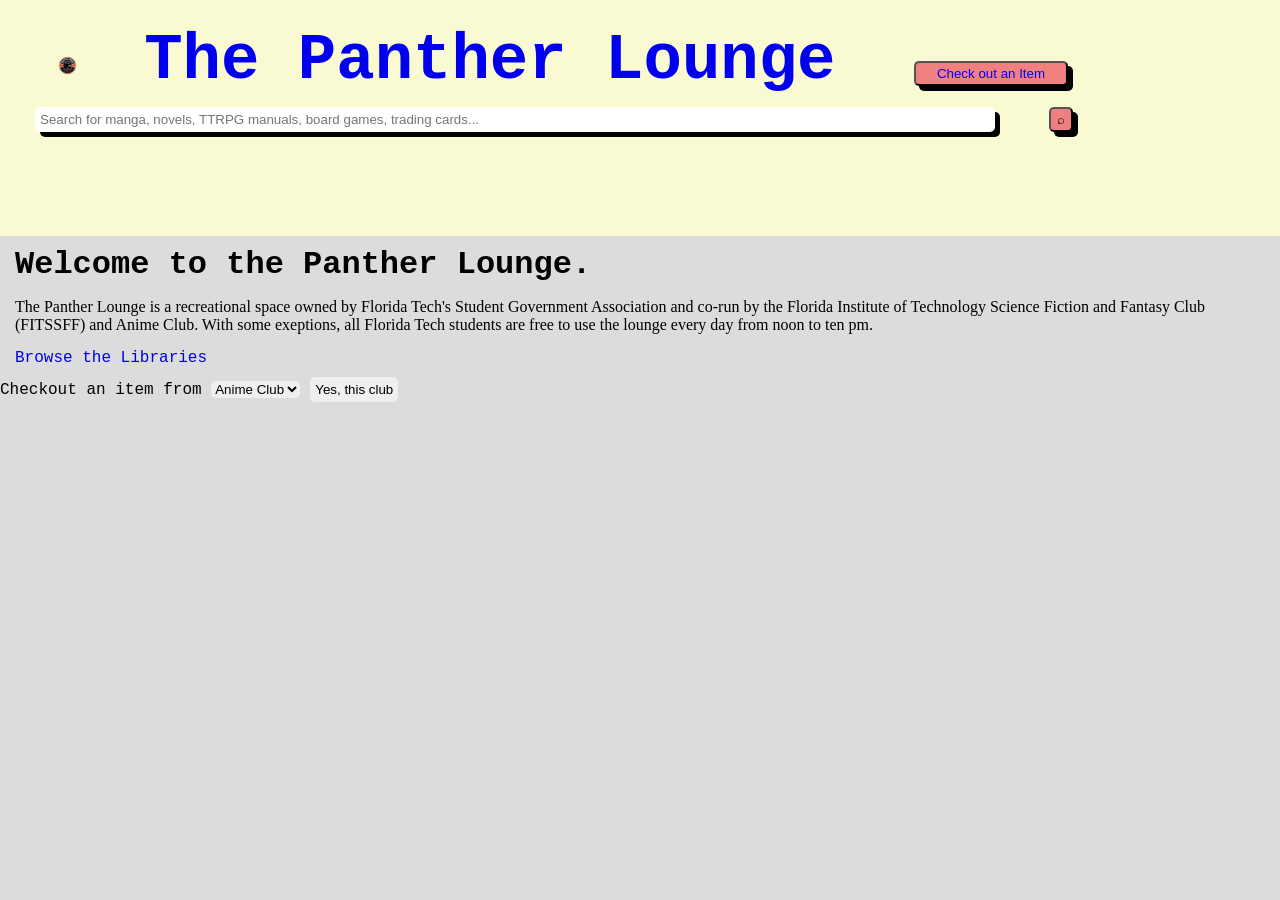
==== public/index.html @ e0794dd1 "adding logo" ====
<html>

<head>
   <title>
      Panther Lounge Database
   </title>
   <script src="script.js">
   </script>
   <link rel="stylesheet" href="style.css">
   <link rel="favicon" href="../assets/lounge_logo_trans.png">
</head>

<header>
   <h1>
   <a href="index.html">
      <img class="logo" src="../assets/lounge_logo_trans.png">
      <h1>
         The Panther Lounge
   </a>
   </h1>

   <!-- add links to the linktree for both clubs -->

   <button>
      <a href="checkout.html">
         Check out an Item
      </a>
   </button>

   <form>
      <!-- send submission to search bar in the catalog section -->
      <input style="width: 75%;" id="searchQ" name="searchBar" type="text"
         placeholder="Search for manga, novels, TTRPG manuals, board games, trading cards...">
      <a href="catalog.html">
         <button type="submit">
            ⌕
         </button>
      </a>
   </form>
</header>

<body>
   <h1>
      Welcome to the Panther Lounge.
   </h1>
   <p>
      The Panther Lounge is a recreational space owned by Florida Tech's
      Student Government Association and co-run by the Florida Institute
      of Technology Science Fiction and Fantasy Club (FITSSFF) and Anime Club.
      With some exeptions, all Florida Tech students are free to use the lounge
      every day from noon to ten pm.
   </p>
   <a href="catalog.html">
      Browse the Libraries
   </a>

   <form>
      Checkout an item from
      <select name="club" id="chooseClub">
         <option type="submit" value="anime">
            Anime Club
         </option>
         <option value="fitssff">
            FITSSFF
         </option>
         <a href="checkout.html">
            <input type="submit" value="Yes, this club">
         </a>
      </select>
   </form>
</body>

</html>
---- public/style.css ----
a {
   text-decoration: none;
   margin: 10px;
   padding: 5px;
}

body {
   background-color: gainsboro;
   display: inline-block;
   font-family: 'Courier New', Courier, monospace;
   margin: 0px;
}

button {
   background-color: lightcoral;
   border-radius: 5px;
   box-shadow: 5px 5px;
   cursor: pointer;
   height: 25px;
   margin: 10px;
   transition: .3s;
}

button:hover {
   background: none;
   box-shadow: none;
}

div {
   background-color: lightcoral;
   border-radius: 5px;
   box-shadow: 5px 5px;
   margin: 10px;
   padding: 5px;
}

header {
   background-color: lightgoldenrodyellow;
   margin-bottom: 10px;
   padding: 25px;
   width: 100%;
}

header button {
   text-align: right;
}

h1 {
   display: inline;
   margin: 10px;
   padding: 5px;
}

input {
   border: none;
   border-radius: 5px;
   margin: 10px;
   padding: 5px;
}

p {
   border-radius: 5px;
   font-family: Verdana;
   font-size: medium;
   margin: 10px;
   padding: 5px;
}

th {
   border-bottom-style: 10px dotted;
   border-right-style: 10px dotted;
   padding: 10px;
   text-align: left;
}

select {
   border: none;
   border-radius: 5px;
}

.logo {
   height: 25px;
   width: 25px;
}

#boxes {
   display: none;
}

#searchBar {
   width: 75%;
}

#searchQ {
   box-shadow: 5px 5px;
   width: 75%;
}
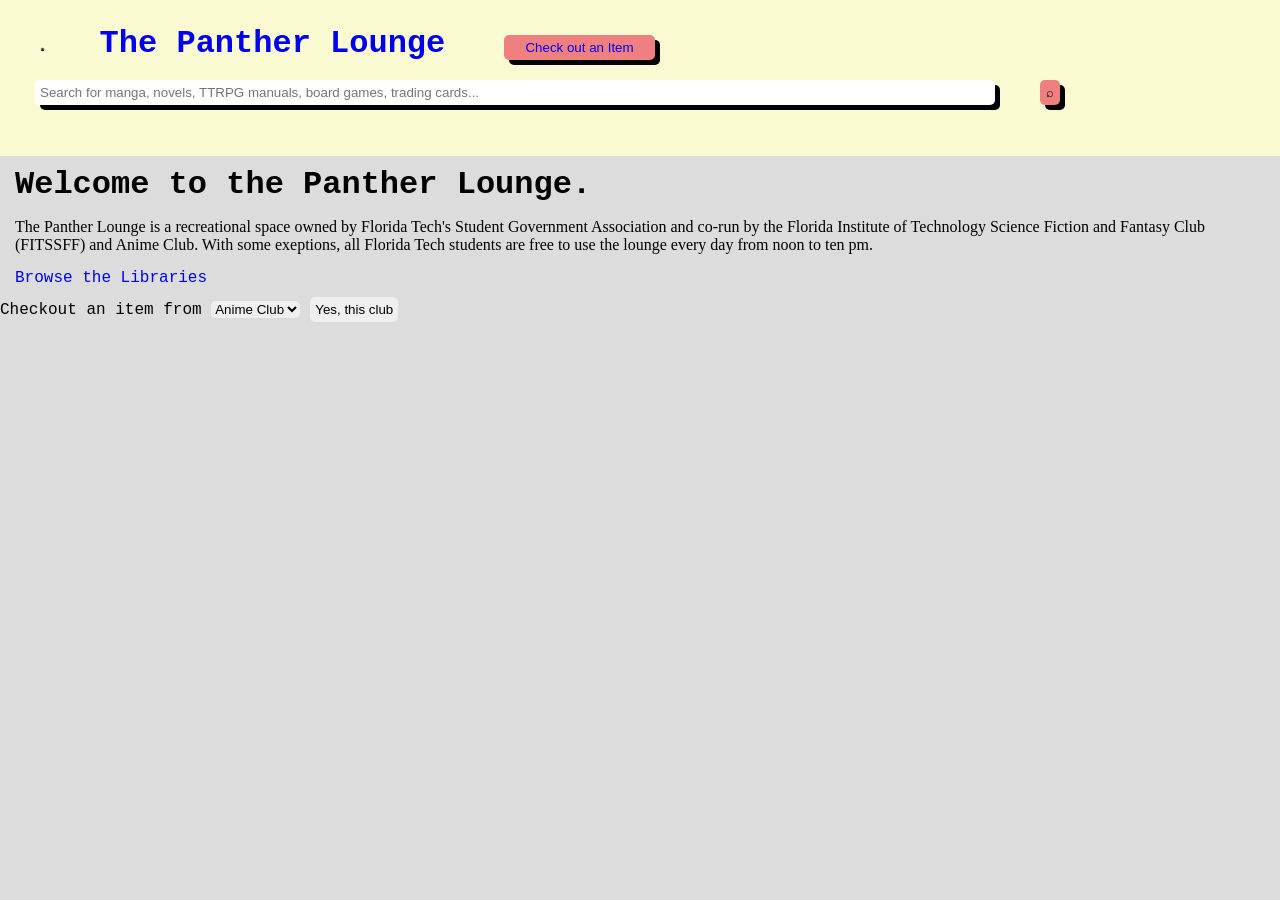
==== commit dd9c2a94: "note to future us: when we add items to the table, we need to add a "click to copy" function button " ====
--- a/public/index.html
+++ b/public/index.html
@@ -11,7 +11,6 @@
 </head>
 
 <header>
-   <h1>
    <a href="index.html">
       <img class="logo" src="../assets/lounge_logo_trans.png">
       <h1>
--- a/public/style.css
+++ b/public/style.css
@@ -13,6 +13,7 @@
 
 button {
    background-color: lightcoral;
+   border: none;
    border-radius: 5px;
    box-shadow: 5px 5px;
    cursor: pointer;
@@ -79,8 +80,8 @@
 }
 
 .logo {
-   height: 25px;
-   width: 25px;
+   height: 5px;
+   width: 5px;
 }
 
 #boxes {
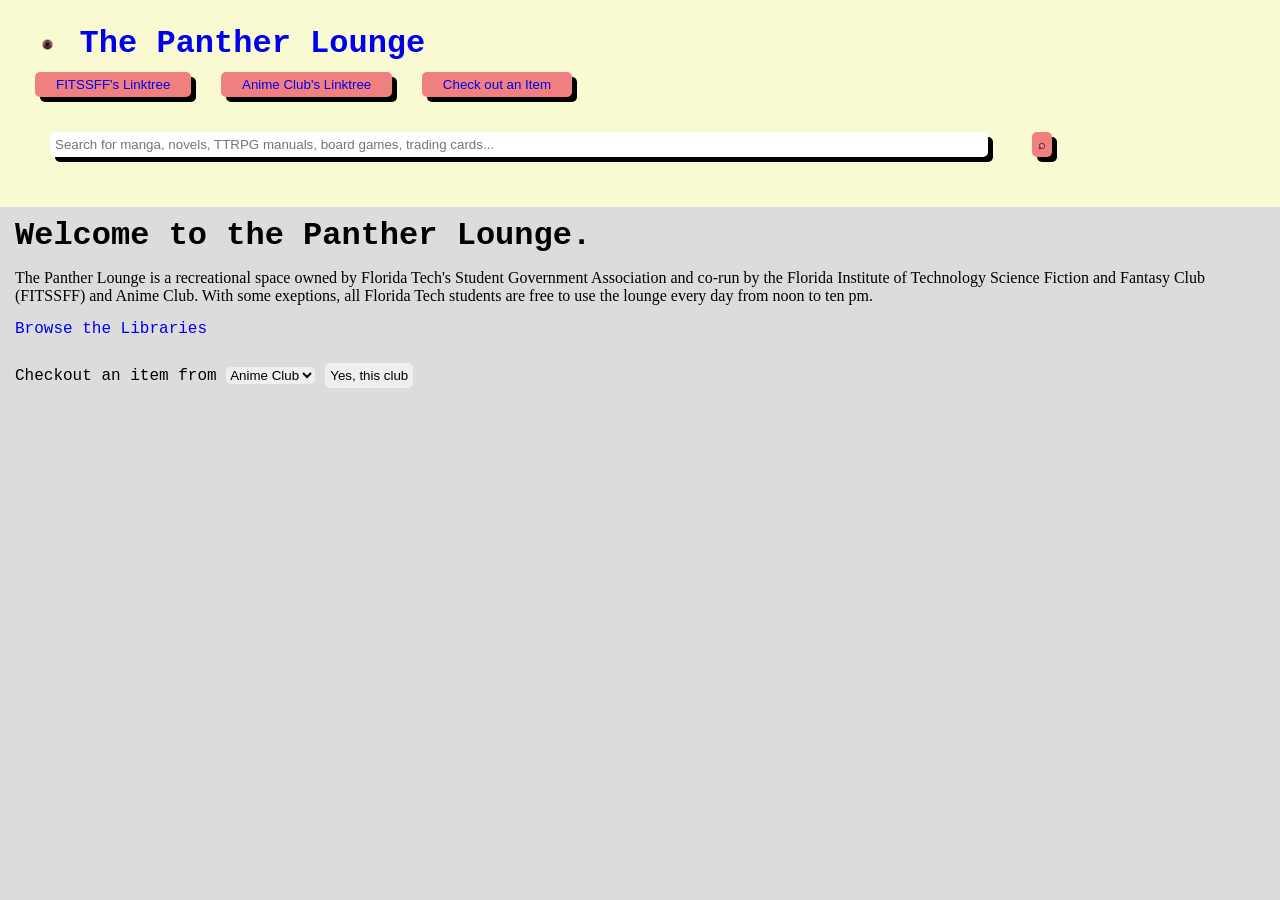
==== commit 798c7645: "header" ====
--- a/public/index.html
+++ b/public/index.html
@@ -15,10 +15,20 @@
       <img class="logo" src="../assets/lounge_logo_trans.png">
       <h1>
          The Panther Lounge
+      </h1>
    </a>
-   </h1>
-
-   <!-- add links to the linktree for both clubs -->
+   <br>
+   <button>
+      <a href="https://linktr.ee/fitssff">
+         FITSSFF's Linktree
+      </a>
+   </button>
+   <button>
+      <a href="https://linktr.ee/floridatechanimeclub
+   ">
+         Anime Club's Linktree
+      </a>
+   </button>
 
    <button>
       <a href="checkout.html">
--- a/public/style.css
+++ b/public/style.css
@@ -31,6 +31,11 @@
    background-color: lightcoral;
    border-radius: 5px;
    box-shadow: 5px 5px;
+   margin: 10px;
+   padding: 5px;
+}
+
+form {
    margin: 10px;
    padding: 5px;
 }
@@ -80,12 +85,12 @@
 }
 
 .logo {
-   height: 5px;
-   width: 5px;
+   height: 15px;
+   width: 15px;
 }
 
 #boxes {
-   display: none;
+   visibility: hidden;
 }
 
 #searchBar {
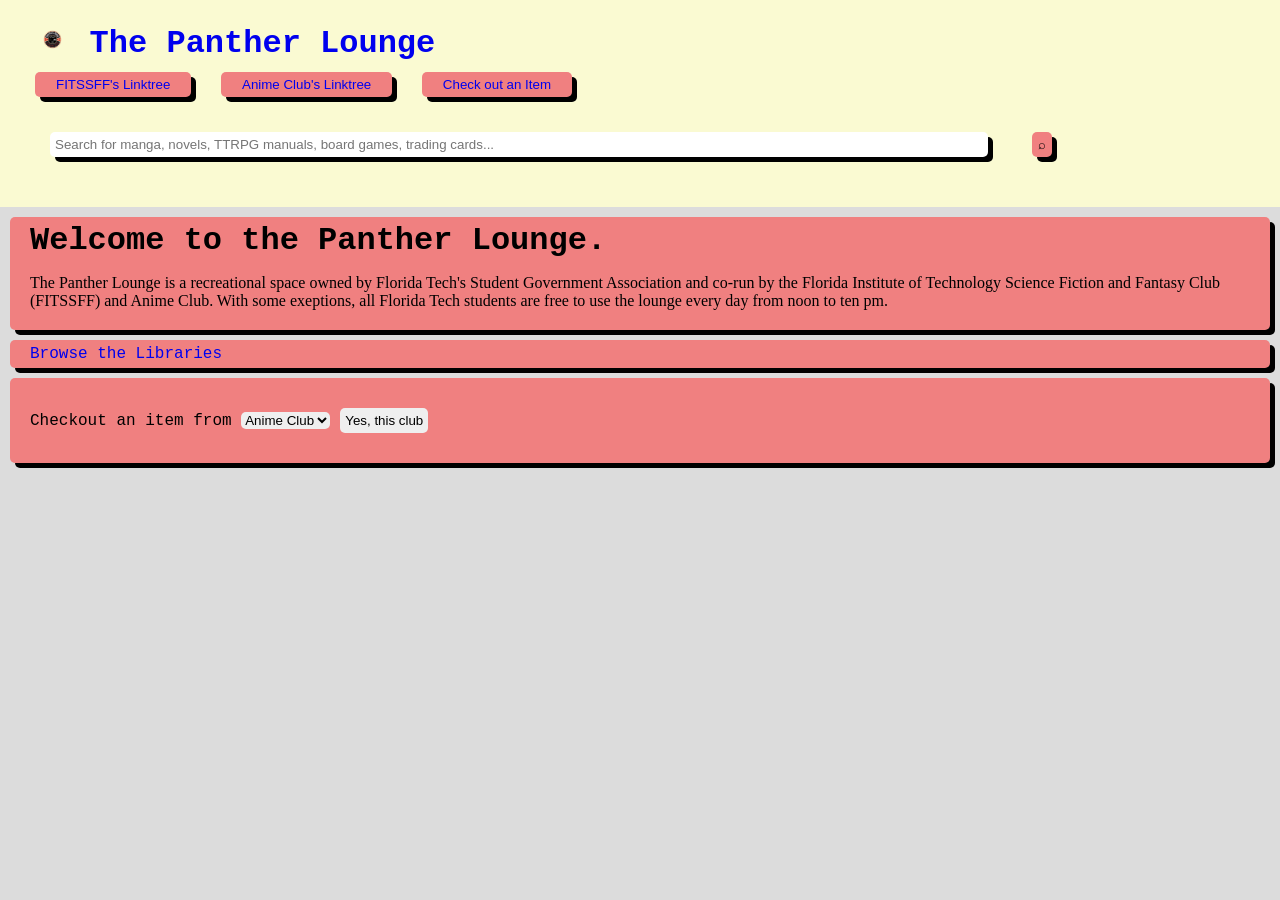
==== commit 5c2b0d8e: "it looks slightly better now" ====
--- a/public/index.html
+++ b/public/index.html
@@ -49,34 +49,41 @@
 </header>
 
 <body>
-   <h1>
-      Welcome to the Panther Lounge.
-   </h1>
-   <p>
-      The Panther Lounge is a recreational space owned by Florida Tech's
-      Student Government Association and co-run by the Florida Institute
-      of Technology Science Fiction and Fantasy Club (FITSSFF) and Anime Club.
-      With some exeptions, all Florida Tech students are free to use the lounge
-      every day from noon to ten pm.
-   </p>
-   <a href="catalog.html">
-      Browse the Libraries
-   </a>
+   <div>
+      <h1>
+         Welcome to the Panther Lounge.
+      </h1>
+      <p>
+         The Panther Lounge is a recreational space owned by Florida Tech's
+         Student Government Association and co-run by the Florida Institute
+         of Technology Science Fiction and Fantasy Club (FITSSFF) and Anime Club.
+         With some exeptions, all Florida Tech students are free to use the lounge
+         every day from noon to ten pm.
+      </p>
+   </div>
 
-   <form>
-      Checkout an item from
-      <select name="club" id="chooseClub">
-         <option type="submit" value="anime">
-            Anime Club
-         </option>
-         <option value="fitssff">
-            FITSSFF
-         </option>
-         <a href="checkout.html">
-            <input type="submit" value="Yes, this club">
-         </a>
-      </select>
-   </form>
+   <div>
+      <a href="catalog.html">
+         Browse the Libraries
+      </a>
+   </div>
+
+   <div>
+      <form>
+         Checkout an item from
+         <select name="club" id="chooseClub">
+            <option type="submit" value="anime">
+               Anime Club
+            </option>
+            <option value="fitssff">
+               FITSSFF
+            </option>
+            <a href="checkout.html">
+               <input type="submit" value="Yes, this club">
+            </a>
+         </select>
+      </form>
+   </div>
 </body>
 
 </html>
--- a/public/style.css
+++ b/public/style.css
@@ -85,8 +85,8 @@
 }
 
 .logo {
-   height: 15px;
-   width: 15px;
+   height: 25px;
+   width: 25px;
 }
 
 #boxes {
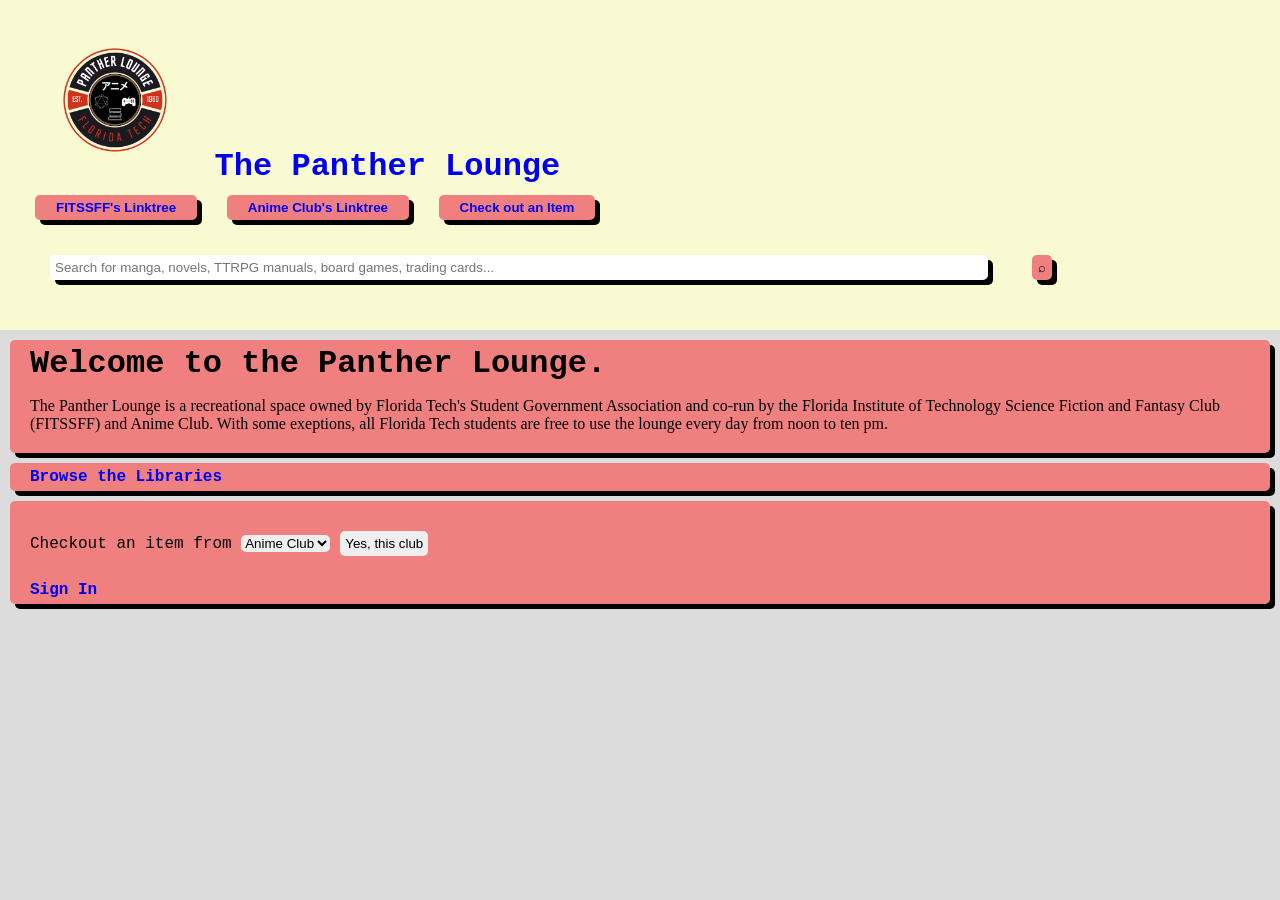
==== commit 2b6a6761: "appearance changes" ====
--- a/public/index.html
+++ b/public/index.html
@@ -68,7 +68,7 @@
       </a>
    </div>
 
-   <div>
+   <div align="left">
       <form>
          Checkout an item from
          <select name="club" id="chooseClub">
@@ -83,6 +83,9 @@
             </a>
          </select>
       </form>
+      <a href="signin.html">
+         Sign In
+      </a>
    </div>
 </body>
 
--- a/public/style.css
+++ b/public/style.css
@@ -1,7 +1,13 @@
 a {
-   text-decoration: none;
+   font-weight: bold;
    margin: 10px;
    padding: 5px;
+   text-decoration: none;
+   transition: .3s;
+}
+
+a:hover {
+   text-decoration: underline;
 }
 
 body {
@@ -62,6 +68,7 @@
    border-radius: 5px;
    margin: 10px;
    padding: 5px;
+   transition: .3s;
 }
 
 p {
@@ -85,8 +92,8 @@
 }
 
 .logo {
-   height: 25px;
-   width: 25px;
+   height: 150px;
+   width: 150px;
 }
 
 #boxes {
@@ -101,3 +108,7 @@
    box-shadow: 5px 5px;
    width: 75%;
 }
+
+#searchQ:active {
+   box-shadow: none
+}
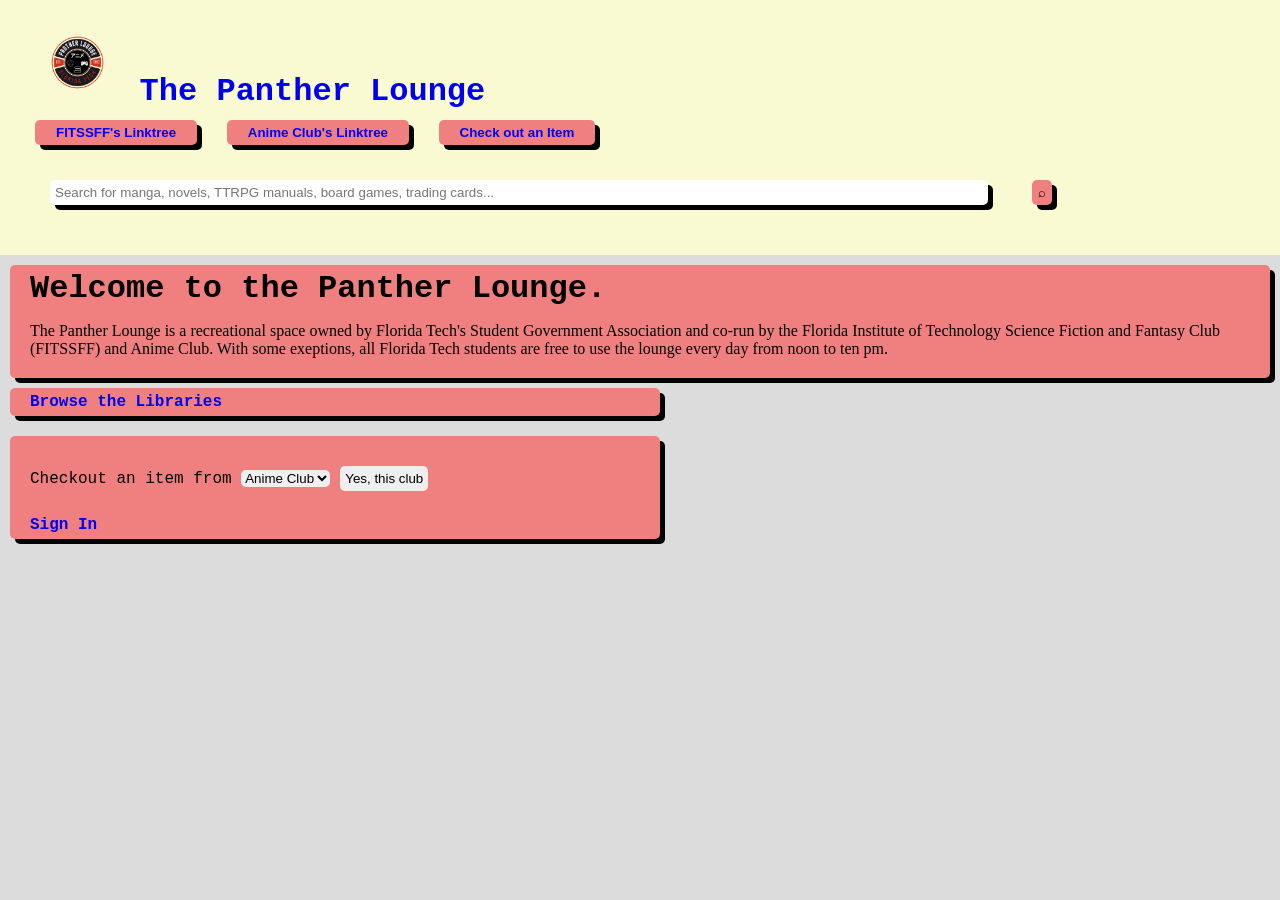
==== commit bd115391: "app changes" ====
--- a/public/index.html
+++ b/public/index.html
@@ -62,13 +62,13 @@
       </p>
    </div>
 
-   <div>
+   <div class="halfRight">
       <a href="catalog.html">
          Browse the Libraries
       </a>
    </div>
 
-   <div align="left">
+   <div class="halfLeft">
       <form>
          Checkout an item from
          <select name="club" id="chooseClub">
--- a/public/style.css
+++ b/public/style.css
@@ -91,9 +91,18 @@
    border-radius: 5px;
 }
 
+.halfRight {
+   width: 50%;
+}
+
+.halfLeft {
+   float: left;
+   width: 50%;
+}
+
 .logo {
-   height: 150px;
-   width: 150px;
+   height: 75px;
+   width: 75px;
 }
 
 #boxes {
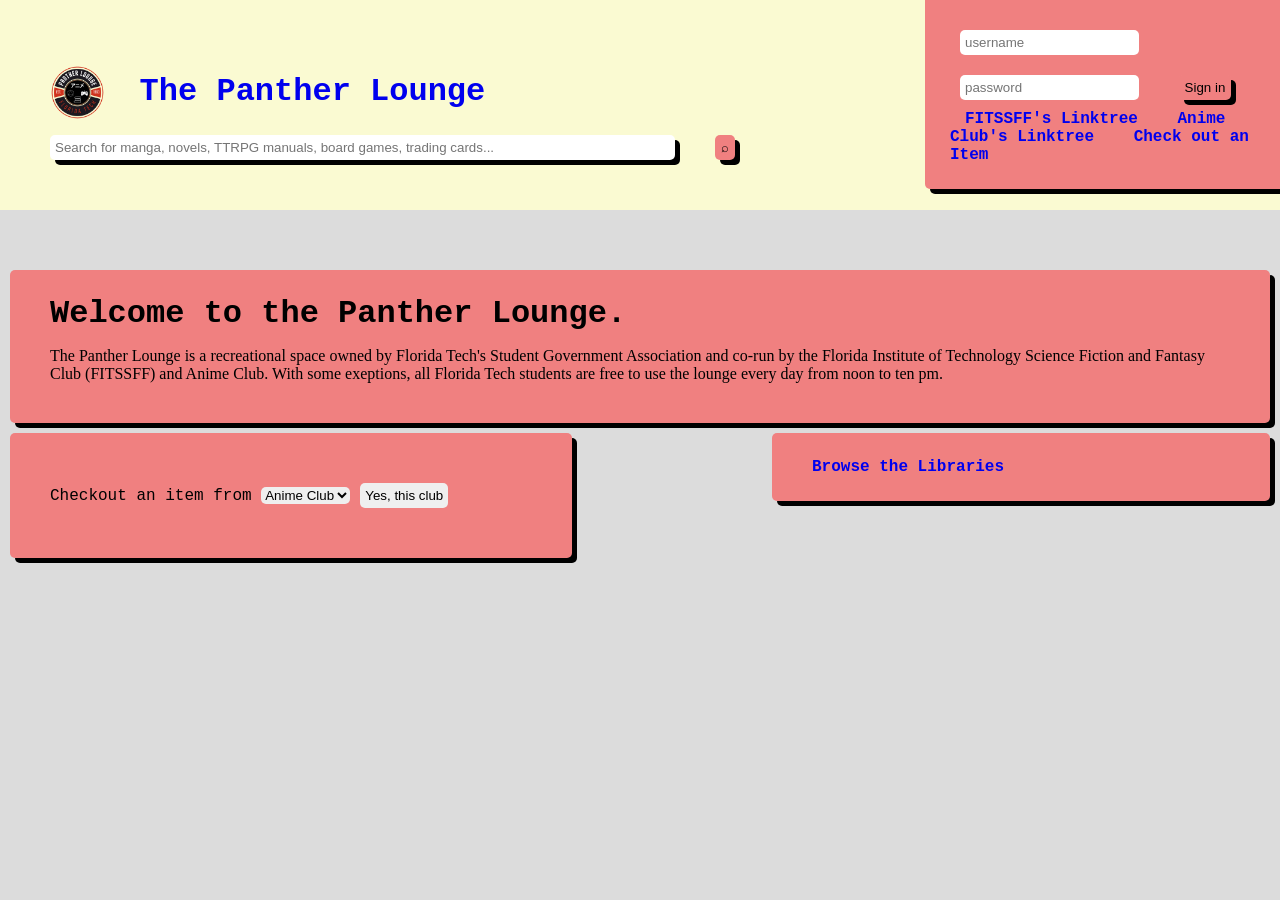
==== commit b1ec1f1a: "it looks better" ====
--- a/public/index.html
+++ b/public/index.html
@@ -18,27 +18,33 @@
       </h1>
    </a>
    <br>
-   <button>
+
+   <div class="links">
+      <input id="userName" type="text" placeholder="username">
+      <input id="pass" type="text" placeholder="password">
+      <a href="signin.html">
+         <button type="submit">
+            Sign in
+         </button>
+         <br>
+      </a>
       <a href="https://linktr.ee/fitssff">
          FITSSFF's Linktree
       </a>
-   </button>
-   <button>
+
       <a href="https://linktr.ee/floridatechanimeclub
    ">
          Anime Club's Linktree
       </a>
-   </button>
 
-   <button>
       <a href="checkout.html">
          Check out an Item
       </a>
-   </button>
+   </div>
 
    <form>
       <!-- send submission to search bar in the catalog section -->
-      <input style="width: 75%;" id="searchQ" name="searchBar" type="text"
+      <input id="searchQ" type="text"
          placeholder="Search for manga, novels, TTRPG manuals, board games, trading cards...">
       <a href="catalog.html">
          <button type="submit">
@@ -83,9 +89,6 @@
             </a>
          </select>
       </form>
-      <a href="signin.html">
-         Sign In
-      </a>
    </div>
 </body>
 
--- a/public/style.css
+++ b/public/style.css
@@ -7,7 +7,7 @@
 }
 
 a:hover {
-   text-decoration: underline;
+   color: black;
 }
 
 body {
@@ -24,7 +24,7 @@
    box-shadow: 5px 5px;
    cursor: pointer;
    height: 25px;
-   margin: 10px;
+   margin: 5px;
    transition: .3s;
 }
 
@@ -37,8 +37,10 @@
    background-color: lightcoral;
    border-radius: 5px;
    box-shadow: 5px 5px;
+   display: block;
    margin: 10px;
-   padding: 5px;
+   padding: 25px;
+   position: relative;
 }
 
 form {
@@ -48,7 +50,7 @@
 
 header {
    background-color: lightgoldenrodyellow;
-   margin-bottom: 10px;
+   margin-bottom: 60px;
    padding: 25px;
    width: 100%;
 }
@@ -92,16 +94,25 @@
 }
 
 .halfRight {
-   width: 50%;
+   float: right;
+   top: -10px;
+   width: 35%;
 }
 
 .halfLeft {
-   float: left;
-   width: 50%;
+   width: 40%;
+}
+
+.links {
+   float: right;
+   top: -125px;
+   width: 25%;
 }
 
 .logo {
    height: 75px;
+   position: relative;
+   top: 30px;
    width: 75px;
 }
 
@@ -110,12 +121,12 @@
 }
 
 #searchBar {
-   width: 75%;
+   width: 100%;
 }
 
 #searchQ {
    box-shadow: 5px 5px;
-   width: 75%;
+   width: 50%;
 }
 
 #searchQ:active {
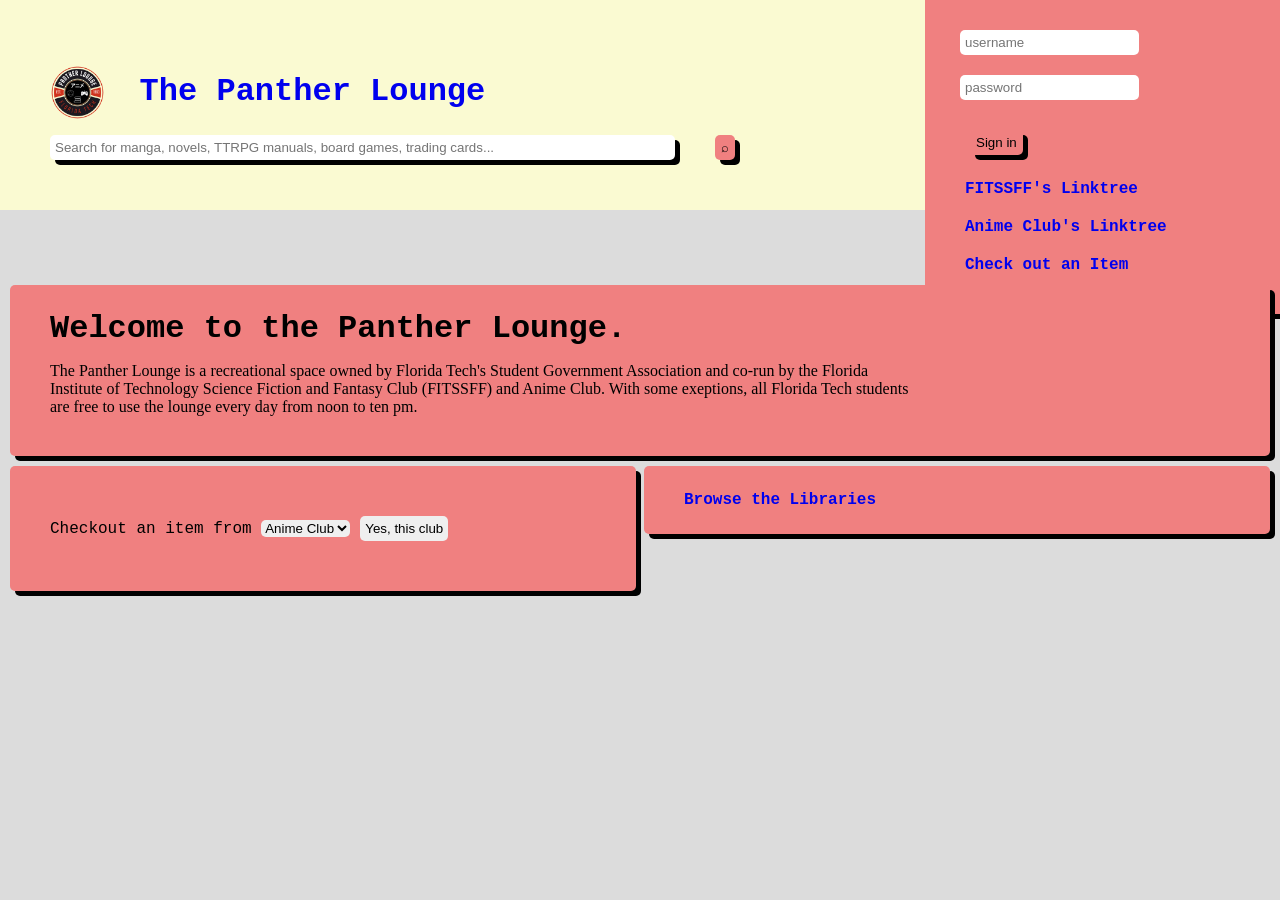
==== commit 96528b12: "forgot what these do" ====
--- a/public/index.html
+++ b/public/index.html
@@ -42,12 +42,12 @@
       </a>
    </div>
 
-   <form>
+   <form method="get">
       <!-- send submission to search bar in the catalog section -->
       <input id="searchQ" type="text"
          placeholder="Search for manga, novels, TTRPG manuals, board games, trading cards...">
       <a href="catalog.html">
-         <button type="submit">
+         <button onclick="fillFromIndex()" type="submit">
             ⌕
          </button>
       </a>
--- a/public/style.css
+++ b/public/style.css
@@ -50,7 +50,7 @@
 
 header {
    background-color: lightgoldenrodyellow;
-   margin-bottom: 60px;
+   margin-bottom: 75px;
    padding: 25px;
    width: 100%;
 }
@@ -96,17 +96,21 @@
 .halfRight {
    float: right;
    top: -10px;
-   width: 35%;
+   width: 45%;
 }
 
 .halfLeft {
-   width: 40%;
+   width: 45%;
 }
 
 .links {
    float: right;
    top: -125px;
    width: 25%;
+}
+
+.links a {
+   display: block;
 }
 
 .logo {
@@ -116,8 +120,8 @@
    width: 75px;
 }
 
-#boxes {
-   visibility: hidden;
+#catalog {
+   visibility: collapse;
 }
 
 #searchBar {
